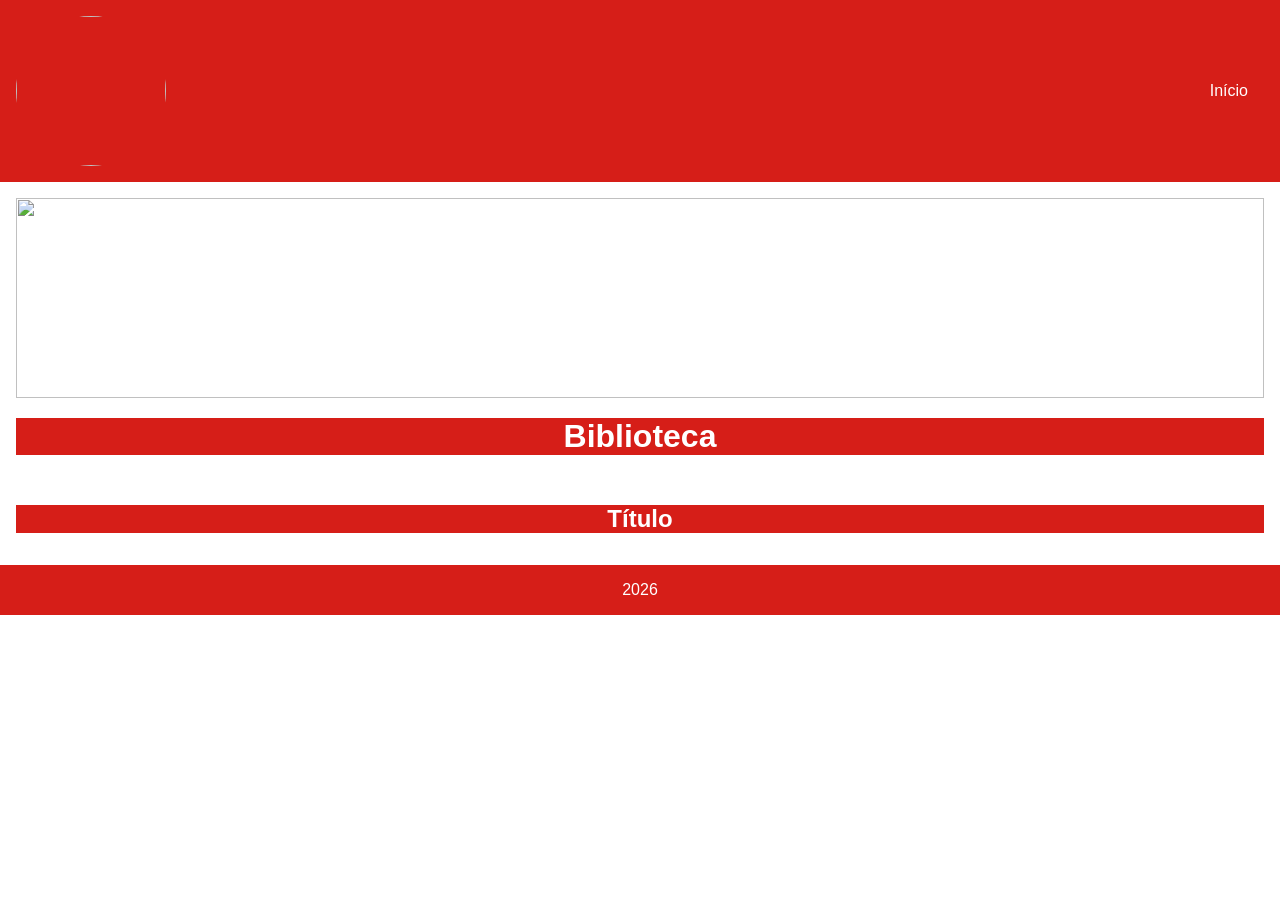
==== index.html @ 22b16114 "Biblioteca" ====
<!DOCTYPE html>
<html lang="pt-BR">
<head>
    <meta charset="UTF-8">
    <meta name="viewport" content="width=device-width, initial-scale=1.0">
    <title>Biblioteca</title>
    
    <link rel="stylesheet" href="style.css">

</head>

<body>
    <header>
        <img src="https://picsum.photos/160" alt="" class="logo">

        <nav>
            <a href="index.html">Início</a>
        </nav>
    </header>    

    <main>
        <img src="https://picsum.photos/500/350" alt="" id="jumbo">
        
        <h1>Biblioteca</h1>

        <div class="card-container">
            <div class="card">
                <div class="card-img">
                    <img src="https://picsum.photos/240" alt="">
                </div>
                <div class="card-text">
                    <h2>Título</h2>
                </div>
            </div>
        </div>
    </main>

    <footer>
        <p>2026</p>
    </footer>
</body>

</html>
---- style.css ----
:root {
    --prim: rgb(214, 30, 24);
    --sec: white;
    --ter: black;
}

*{
    margin: 0;
    padding: 0;
    box-sizing: border-box;
    font-family: sans-serif;
}

header, footer {
    background-color: var(--prim);
    color: var(--sec);
    padding: 1rem;
    display: flex;
}

.logo {
    width: 150px;
    height: 150px;
    border-radius: 50%;
}

header {
    justify-content: space-between;
    align-items: center;
}

footer {
    justify-content: center;
}

nav a {
    text-decoration: none;
    color: var(--sec);
    padding: 1rem;
}

nav a:hover {
    background-color: var(--sec);
    color: var(--ter);
    border-radius: 20px;
}

main {
    padding: 1rem;
}

#jumbo {
    width: 100%;
    height: 200px;
    object-fit: fill;
}

h1 {
    text-align: center;
    background-color: var(--prim);
    color: var(--sec);
    margin: 1rem 0;
}

h2 {
        text-align: center;
    background-color: var(--prim);
    color: var(--sec);
    margin: 1rem 0;
}
}
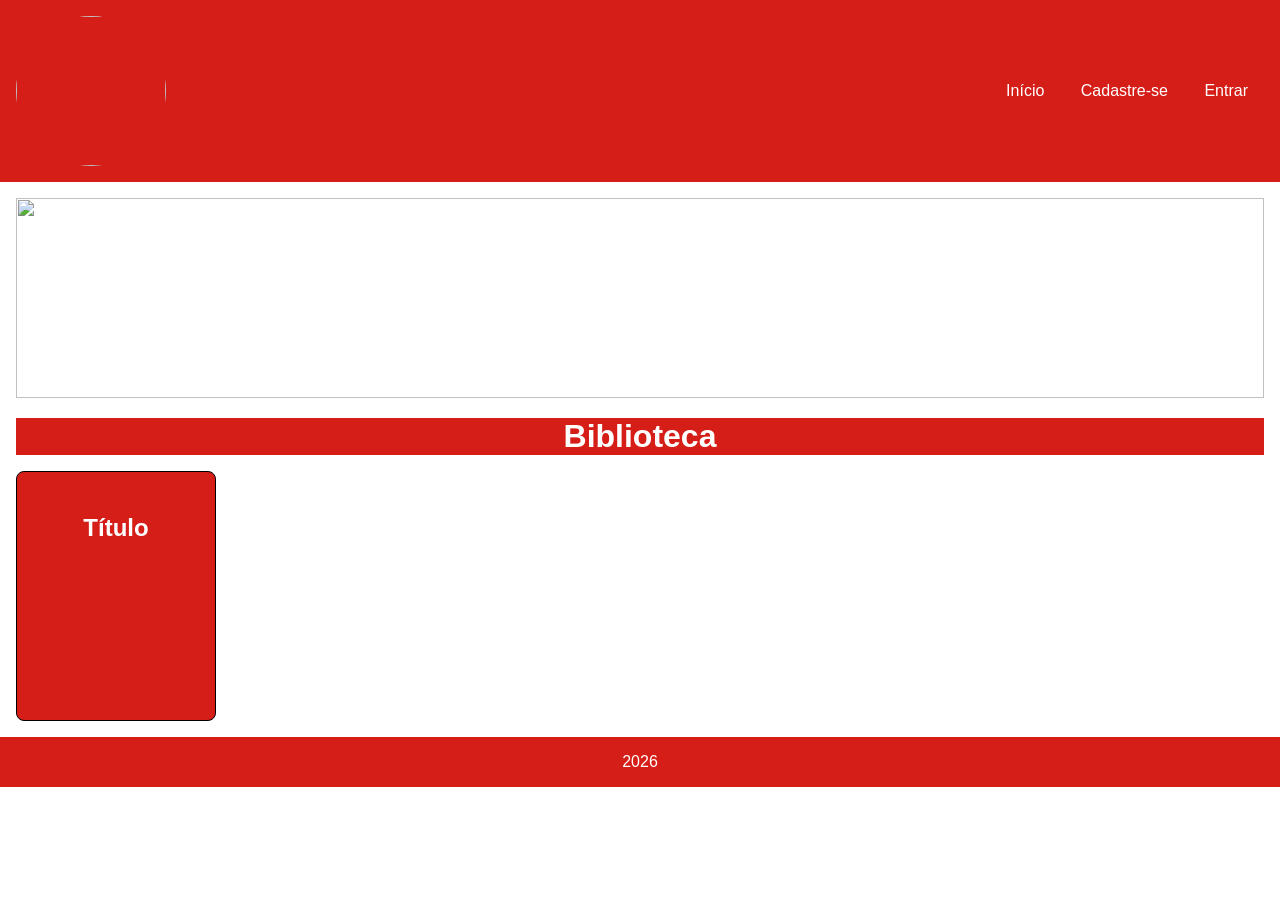
==== commit 7c04b477: "Cadastro.html" ====
--- a/index.html
+++ b/index.html
@@ -4,7 +4,6 @@
     <meta charset="UTF-8">
     <meta name="viewport" content="width=device-width, initial-scale=1.0">
     <title>Biblioteca</title>
-    
     <link rel="stylesheet" href="style.css">
 
 </head>
@@ -15,6 +14,8 @@
 
         <nav>
             <a href="index.html">Início</a>
+            <a href="cadastro.html">Cadastre-se</a>
+            <a href="login.html">Entrar</a>
         </nav>
     </header>    
 
--- a/style.css
+++ b/style.css
@@ -69,4 +69,94 @@
     color: var(--sec);
     margin: 1rem 0;
 }
+
+.card-container {
+    display: grid;
+    gap: 1rem;
+    grid-template-columns: repeat(5, 1fr);
+    justify-content: center;
+}
+.card {
+    border: 1px solid black;
+    background-color: var(--prim);
+    color: var(--sec);
+    border-radius: 8px;
+    width: 200px;
+    height: 250px;
+    cursor: pointer;
+    transition: 0.3s;
+}
+
+.card:hover {
+    box-shadow: 5px 5px 10px 0 grey;
+    scale: calc(1.05);
+}
+
+.card-img img{
+    width: 100%;
+    object-fit: cover;
+    border-radius: 8px 8px 0 0;
+}
+
+.card-text {
+    padding: 0.5rem;
+    text-align: center;
+}
+
+.card-container a {
+    text-decoration: none;
+    color: var(--sec);
+}
+
+.main-detalhe {
+    display: flex;
+    justify-content: center;
+    align-items: center;
+}
+
+#texto-detalhe {
+    width: 60%;
+    padding: 1rem;
+}
+
+form {
+    background-color: var(--prim);
+    color: var(--sec);
+    padding: 1rem;
+    border-radius: 10px;
+    width: 25%;
+    display: flex;
+    flex-direction: column;
+    align-items: center;
+}
+
+.form-item {
+    margin: 1rem 0;
+    display: flex;
+    justify-content: space-between;
+    align-items: center;
+    width: 100%;
+}
+
+.form-item input {
+    border-radius: 8px;
+    padding: 0.5rem;
+    border: none;
+    width: 75%;
+}
+
+button {
+    background-color: var(--sec);
+    color: var(--prim);
+    padding: 0.5rem;
+    border-radius: 10px;
+    margin: 1rem;
+    border: 1px solid var(--prim);
+    cursor: pointer;
+}
+
+button:hover {
+    background-color: var(--prim);
+    color: var(--sec);
+    border: 1px solid var(--ter)
 }
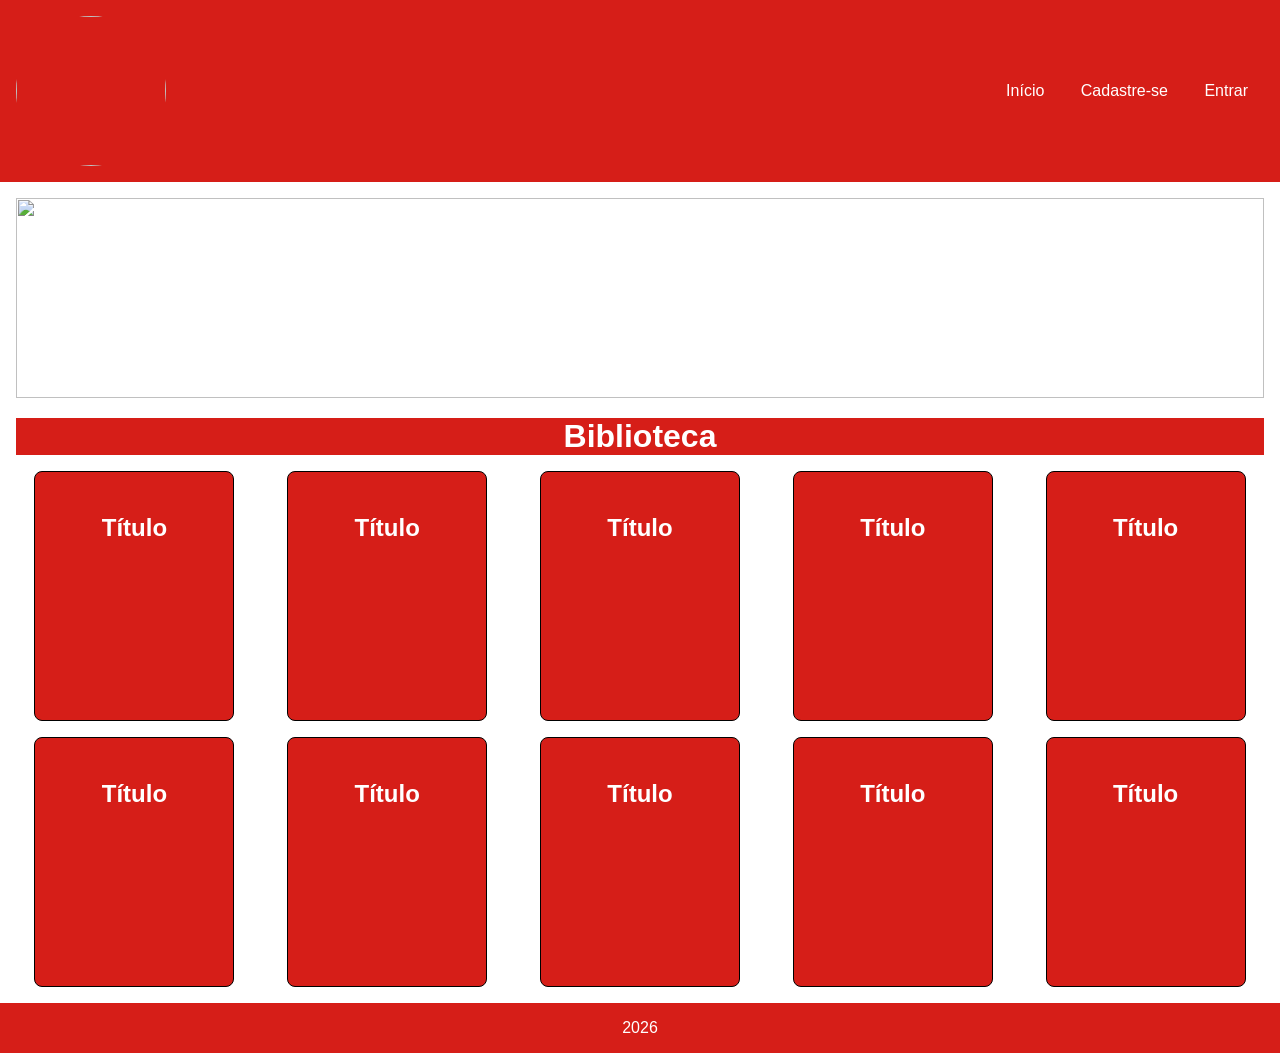
==== commit 2697e3fc: "responsividade.html" ====
--- a/index.html
+++ b/index.html
@@ -25,15 +25,99 @@
         <h1>Biblioteca</h1>
 
         <div class="card-container">
-            <div class="card">
-                <div class="card-img">
-                    <img src="https://picsum.photos/240" alt="">
+            <a href="detalhes.html">
+                <div class="card">
+                    <div class="card-img">
+                        <img src="https://picsum.photos/240" alt="">
+                    </div>
+                    <div class="card-text">
+                        <h2>Título</h2>
+                    </div>
                 </div>
-                <div class="card-text">
-                    <h2>Título</h2>
+            </a>
+             <a href="detalhes.html">
+                <div class="card">
+                    <div class="card-img">
+                        <img src="https://picsum.photos/240" alt="">
+                    </div>
+                    <div class="card-text">
+                        <h2>Título</h2>
+                    </div>
                 </div>
-            </div>
-        </div>
+            </a> <a href="detalhes.html">
+                <div class="card">
+                    <div class="card-img">
+                        <img src="https://picsum.photos/240" alt="">
+                    </div>
+                    <div class="card-text">
+                        <h2>Título</h2>
+                    </div>
+                </div>
+            </a> <a href="detalhes.html">
+                <div class="card">
+                    <div class="card-img">
+                        <img src="https://picsum.photos/240" alt="">
+                    </div>
+                    <div class="card-text">
+                        <h2>Título</h2>
+                    </div>
+                </div>
+            </a> <a href="detalhes.html">
+                <div class="card">
+                    <div class="card-img">
+                        <img src="https://picsum.photos/240" alt="">
+                    </div>
+                    <div class="card-text">
+                        <h2>Título</h2>
+                    </div>
+                </div>
+            </a> <a href="detalhes.html">
+                <div class="card">
+                    <div class="card-img">
+                        <img src="https://picsum.photos/240" alt="">
+                    </div>
+                    <div class="card-text">
+                        <h2>Título</h2>
+                    </div>
+                </div>
+            </a> <a href="detalhes.html">
+                <div class="card">
+                    <div class="card-img">
+                        <img src="https://picsum.photos/240" alt="">
+                    </div>
+                    <div class="card-text">
+                        <h2>Título</h2>
+                    </div>
+                </div>
+            </a>
+             <a href="detalhes.html">
+                <div class="card">
+                    <div class="card-img">
+                        <img src="https://picsum.photos/240" alt="">
+                    </div>
+                    <div class="card-text">
+                        <h2>Título</h2>
+                    </div>
+                </div>
+            </a> <a href="detalhes.html">
+                <div class="card">
+                    <div class="card-img">
+                        <img src="https://picsum.photos/240" alt="">
+                    </div>
+                    <div class="card-text">
+                        <h2>Título</h2>
+                    </div>
+                </div>
+            </a> <a href="detalhes.html">
+                <div class="card">
+                    <div class="card-img">
+                        <img src="https://picsum.photos/240" alt="">
+                    </div>
+                    <div class="card-text">
+                        <h2>Título</h2>
+                    </div>
+                </div>
+            </a>
     </main>
 
     <footer>
--- a/style.css
+++ b/style.css
@@ -64,7 +64,7 @@
 }
 
 h2 {
-        text-align: center;
+    text-align: center;
     background-color: var(--prim);
     color: var(--sec);
     margin: 1rem 0;
@@ -74,7 +74,7 @@
     display: grid;
     gap: 1rem;
     grid-template-columns: repeat(5, 1fr);
-    justify-content: center;
+    justify-items: center;
 }
 .card {
     border: 1px solid black;
@@ -159,4 +159,32 @@
     background-color: var(--prim);
     color: var(--sec);
     border: 1px solid var(--ter)
-}+}
+
+
+@media only screen and (max-width: 600px) {
+    .card-container {
+        grid-template-columns: repeat(1, 1fr);
+    }
+
+    header {
+        flex-direction: column;
+    }
+    nav {
+        display: flex;
+        flex-direction: column;
+
+    }
+}
+
+@media only screen and (min-width: 600px) and (max-width: 900px) {
+    .card-container {
+        grid-template-columns: repeat(2, 1fr);
+    }
+}
+
+@media only screen and (min-width: 900px) and (max-width: 1200px) {
+    .card-container {
+        grid-template-columns: repeat(3, 1fr);
+    }
+}
